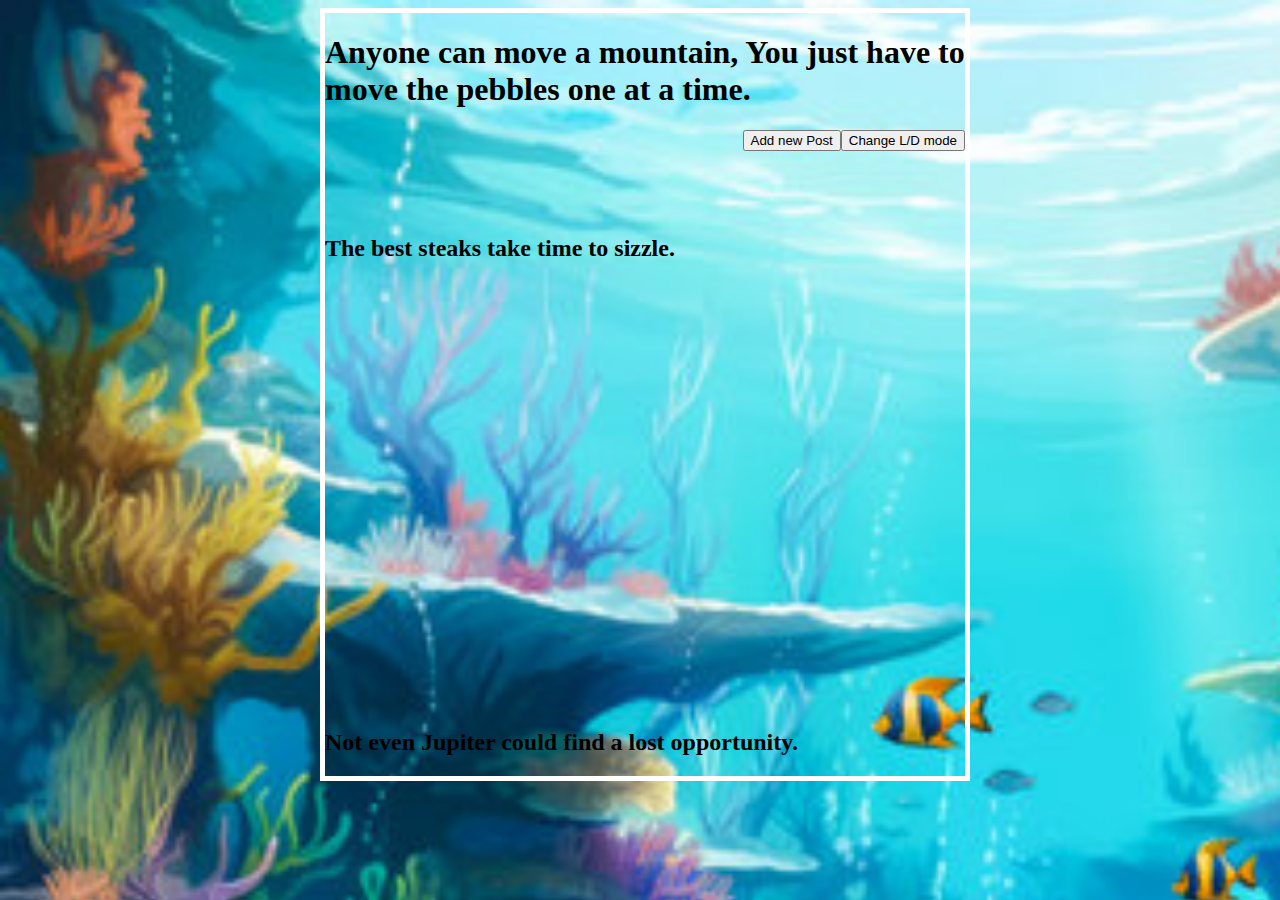
==== blog.html @ b002b094 "Stylized the main blog page" ====
<!DOCTYPE html>

<html lang="en">

    <head>
        <meta charset="UTF-8">
        <meta name="viewport" content="width=device-width, initial-scale=1.0">
        <meta http-equiv="X-UA-Compatible" content="ie=edge">
        <title>BlogPage</title>
        <link rel="stylesheet" href="Assets/css/styles.css">
    </head>

    <body>

        <header>
            <h1>Anyone can move a mountain, You just have to move the pebbles one at a time.</h1>
            <button type="button">Add new Post</button>
            <button type="button">Change L/D mode</button>
        </header>

        <main>
            <h2>The best steaks take time to sizzle.</h1>  
        </main>

        <footer>
            <h2>Not even Jupiter could find a lost opportunity.</h2>
        </footer>

        <script src="Assets/js/blog.js"></script>
    </body>

</html>
---- Assets/css/styles.css ----
body{
    background-image: url(../Images/UnderwaterOcean.jpg);
    background-size: 2000px;
    background-repeat: no-repeat;
    width: 50%;
    height: fit-content;
    margin-left: 25%;
    margin-right: 25%;
    border: 5px solid white;
}

header{
    display: flex;
    flex-wrap: wrap;
    justify-content: flex-end;
}
main{
    display: flex;
    overflow-y: scroll;
    height: 450px;
    margin-top: 10%;
    margin-bottom: 10%;
}
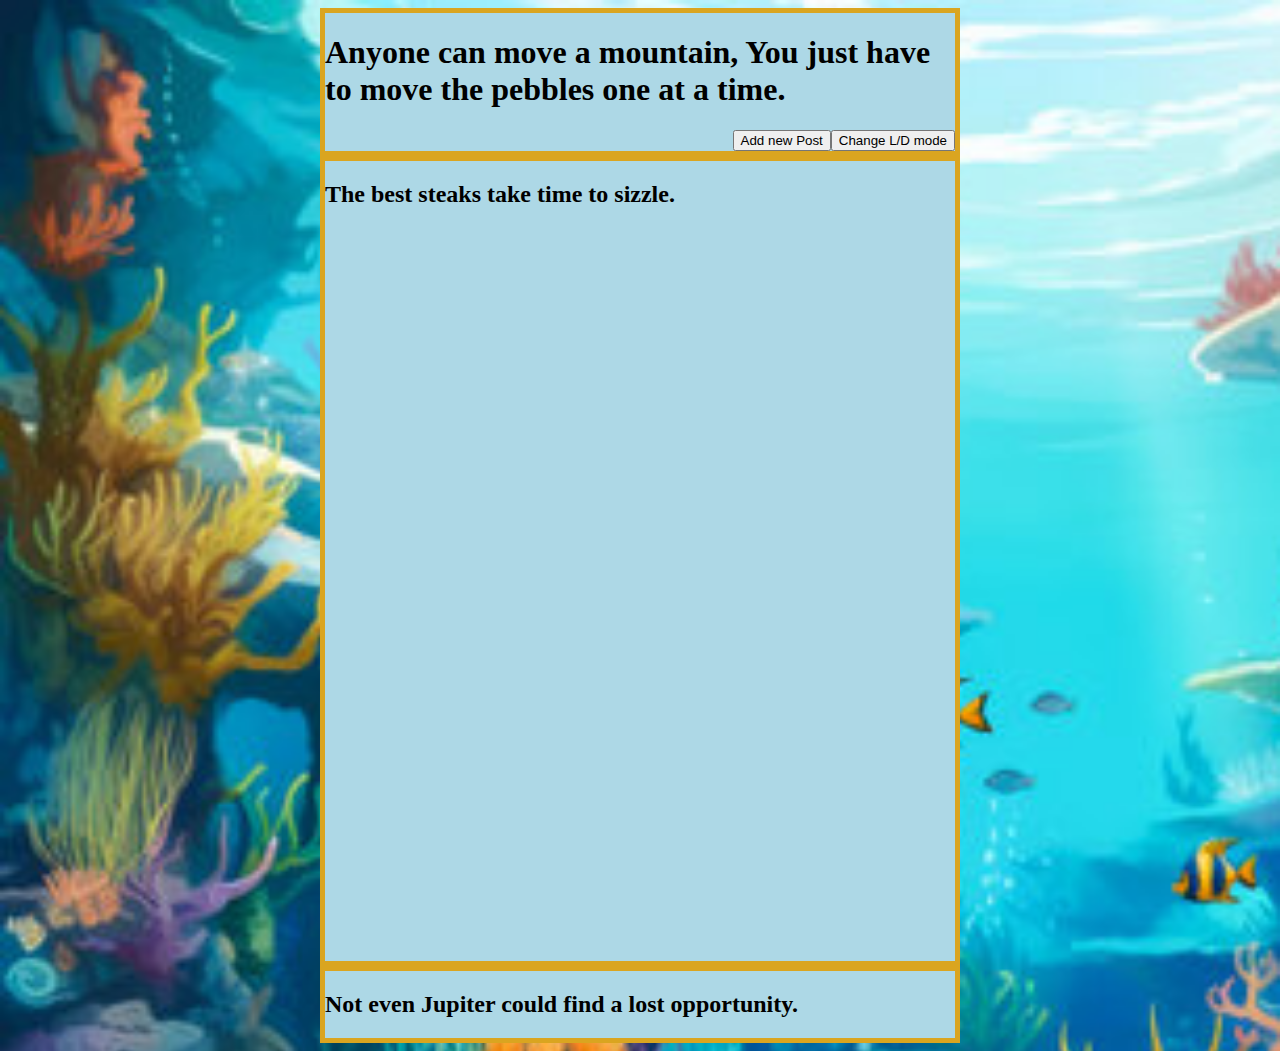
==== commit 1dfe97c4: "added a change a l/d mode to the blogpage. Included a local storage function to remeber the last mod" ====
--- a/blog.html
+++ b/blog.html
@@ -6,27 +6,29 @@
         <meta charset="UTF-8">
         <meta name="viewport" content="width=device-width, initial-scale=1.0">
         <meta http-equiv="X-UA-Compatible" content="ie=edge">
-        <title>BlogPage</title>
+        <title id="blogView">BlogPage</title>
         <link rel="stylesheet" href="Assets/css/styles.css">
     </head>
 
-    <body>
+    <body data-mode="light">
 
-        <header>
+        <header data-mode="light">
             <h1>Anyone can move a mountain, You just have to move the pebbles one at a time.</h1>
-            <button type="button">Add new Post</button>
-            <button type="button">Change L/D mode</button>
+            <button type="button" id="switchPage">Add new Post</button>
+            <button type="button" id="lightSwitch">Change L/D mode</button>
         </header>
 
-        <main>
+        <main id="placeOfViewing" data-mode="light">
             <h2>The best steaks take time to sizzle.</h1>  
         </main>
 
-        <footer>
+        <footer data-mode="light">
             <h2>Not even Jupiter could find a lost opportunity.</h2>
         </footer>
 
         <script src="Assets/js/blog.js"></script>
+        <!--  <script src="Assets/js/logic.js"></script> -->
+        <script src="Assets/js/form.js"></script> 
     </body>
 
 </html>--- a/Assets/css/styles.css
+++ b/Assets/css/styles.css
@@ -6,18 +6,96 @@
     height: fit-content;
     margin-left: 25%;
     margin-right: 25%;
-    border: 5px solid white;
 }
 
 header{
     display: flex;
     flex-wrap: wrap;
     justify-content: flex-end;
+    border-bottom: 5px solid orange;
+    
+    
 }
 main{
     display: flex;
+    flex-wrap: wrap;
     overflow-y: scroll;
-    height: 450px;
-    margin-top: 10%;
-    margin-bottom: 10%;
-}+    height: 800px;
+   
+}
+/* style of created post messages */
+section{
+    display: block;
+    width: 80%;
+    height: auto;
+    margin-top: 5%;
+    margin-bottom: 5%;
+    margin-left: 5%;
+    border: 5px solid orange;
+    background-color: cornsilk;
+    
+}
+section header {
+    justify-content: center;
+    /* border: 2px solid orange; */
+    
+    /* background-color: green; */
+    
+}
+
+aside{
+    border-right: 5px solid red;
+    width: 25%;
+    height: 45%;
+    float: left;
+    border-top-right-radius: 5%;
+    border-bottom-right-radius: 5%;
+}
+h3{
+    display: flex;
+    justify-content: center;
+}
+div{
+    margin-left: 5%;
+    width: auto;
+    max-width: 300px;
+    height: auto;
+    float: left;
+}
+/* -------------------------------------  */
+
+body[data-mode="light"]{
+    background-image: url(../Images/UnderwaterOcean.jpg);
+}
+
+body[data-mode="dark"]{
+    background-image: url(../Images/UnderwaterNightOcean.png);
+}
+
+header[data-mode="light"],main[data-mode="light"], footer[data-mode="light"]{
+    background-color: lightblue;
+    border: 5px solid goldenrod;
+} 
+section[data-mode="light"]{
+     background-color: cornsilk; 
+   
+} 
+
+/* --------------------------------------- */
+
+body[data-mode="dark"]{
+    background-image: url(../Images/UnderwaterNightOcean.png);
+}
+
+header[data-mode="dark"],main[data-mode="dark"], footer[data-mode="dark"]{
+    background-color: darkcyan;
+    border: 5px solid purple;
+} 
+
+section[data-mode="dark"]{
+    background-color: #45008b;
+    color: whitesmoke;
+}
+aside[data-mode="dark"]{
+    border-color: orangered;
+}
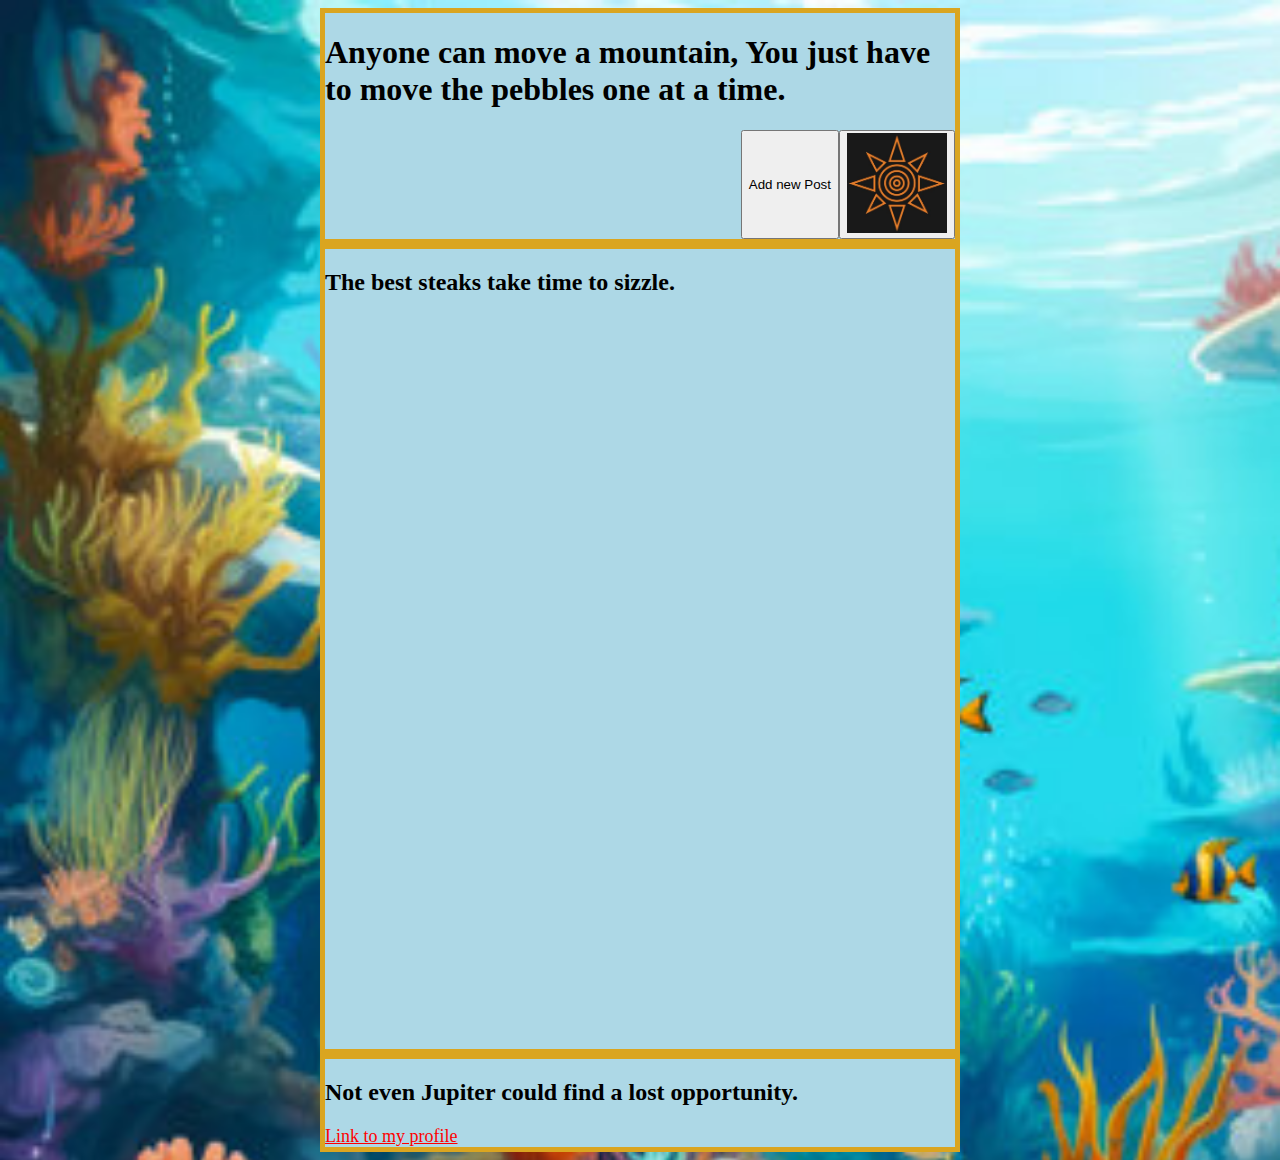
==== commit 9e50ae7b: "Added a extra set of images to main submit form and button image. Both change in light and dark mode" ====
--- a/blog.html
+++ b/blog.html
@@ -15,7 +15,7 @@
         <header data-mode="light">
             <h1>Anyone can move a mountain, You just have to move the pebbles one at a time.</h1>
             <button type="button" id="switchPage">Add new Post</button>
-            <button type="button" id="lightSwitch">Change L/D mode</button>
+            <button type="button" id="lightSwitch" data-mode="light"><img src="" /></button>
         </header>
 
         <main id="placeOfViewing" data-mode="light">
@@ -24,6 +24,7 @@
 
         <footer data-mode="light">
             <h2>Not even Jupiter could find a lost opportunity.</h2>
+            <a href="https://sentorus67.github.io/Professional-Portfolio/">Link to my profile</a>
         </footer>
 
         <script src="Assets/js/blog.js"></script>
--- a/Assets/css/styles.css
+++ b/Assets/css/styles.css
@@ -15,6 +15,10 @@
     border-bottom: 5px solid orange;
     
     
+}
+header img{
+    width: 100px;
+    height: 100px;
 }
 main{
     display: flex;
@@ -62,6 +66,10 @@
     height: auto;
     float: left;
 }
+a{
+    color: red;
+    font-size: large;
+}
 /* -------------------------------------  */
 
 body[data-mode="light"]{
